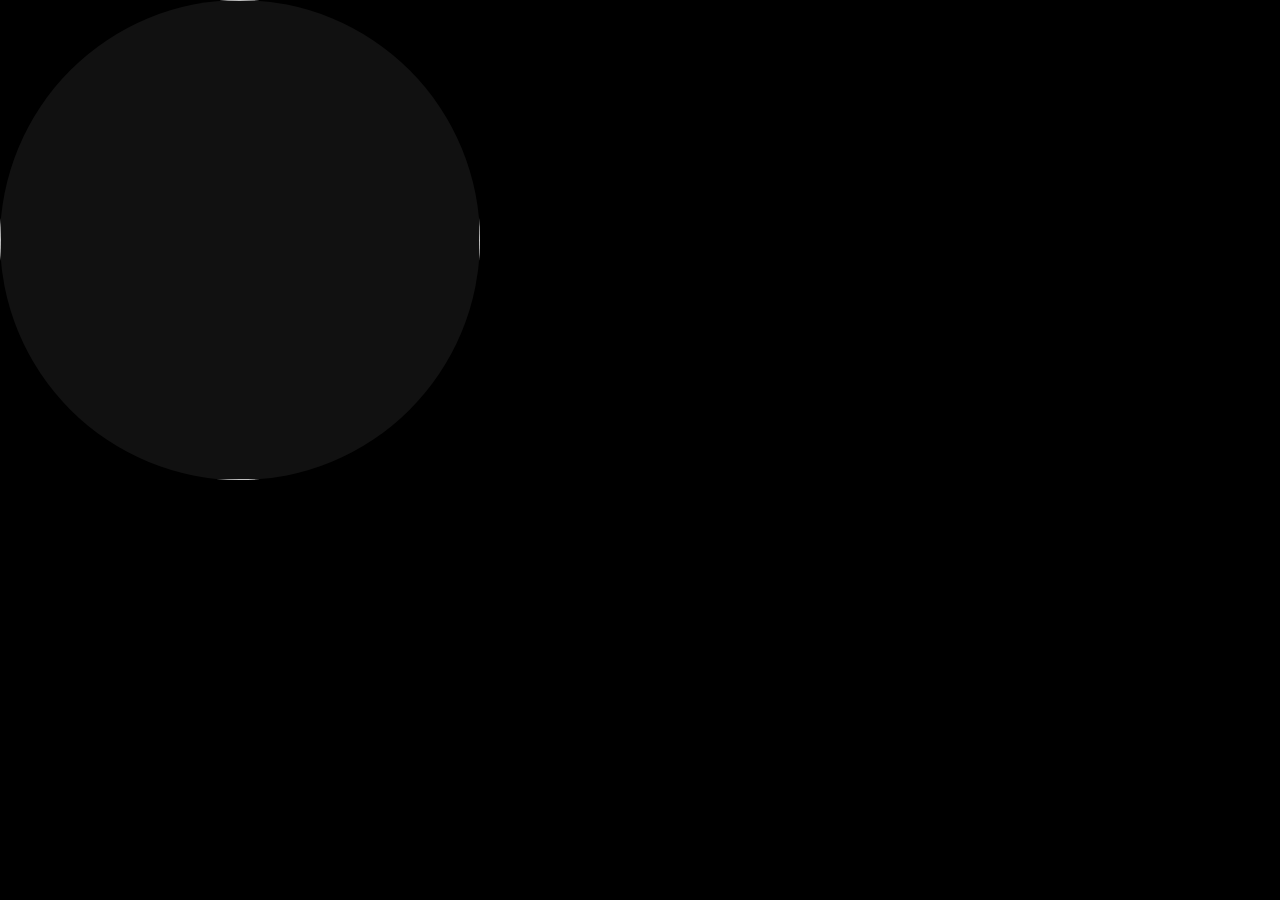
==== eye-app/index.html @ 6e8fed1d "feat: add Eye App with image display and WebSocket connection" ====
<!DOCTYPE html>
<html lang="zh">
<head>
  <meta charset="UTF-8">
  <meta name="viewport" content="width=480, initial-scale=1.0, user-scalable=no">
  <title>Alive Blob Eye</title>
  <link rel="stylesheet" href="style.css">
</head>
<body>
  <div id="screen">
    <img id="layer-a" class="emotion-img active" src="" alt="">
    <img id="layer-b" class="emotion-img" src="" alt="">
    <div id="status-dot"></div>
  </div>
  <script src="ws.js"></script>
  <script src="player.js"></script>
</body>
</html>
---- eye-app/style.css ----
* { margin: 0; padding: 0; box-sizing: border-box; }

html, body {
  width: 480px;
  height: 480px;
  overflow: hidden;
  background: #000;
}

#screen {
  position: relative;
  width: 480px;
  height: 480px;
  border-radius: 50%;
  overflow: hidden;
  background: #111;
}

.emotion-img {
  position: absolute;
  top: 0; left: 0;
  width: 100%;
  height: 100%;
  object-fit: cover;
  opacity: 0;
  transition: opacity 0.8s ease-in-out;
}

.emotion-img.active {
  opacity: 1;
}

#status-dot {
  position: absolute;
  bottom: 20px;
  right: 20px;
  width: 10px;
  height: 10px;
  border-radius: 50%;
  background: #f00;
}

#status-dot.connected {
  background: #0f0;
}

#screen.emotion-happy { background: #FFF8E1; }
#screen.emotion-excited { background: #FFEBEE; }
#screen.emotion-curious { background: #E8EAF6; }
#screen.emotion-sleepy { background: #ECEFF1; }
#screen.emotion-shy { background: #FCE4EC; }
#screen.emotion-grumpy { background: #263238; }
#screen.emotion-calm { background: #E3F2FD; }
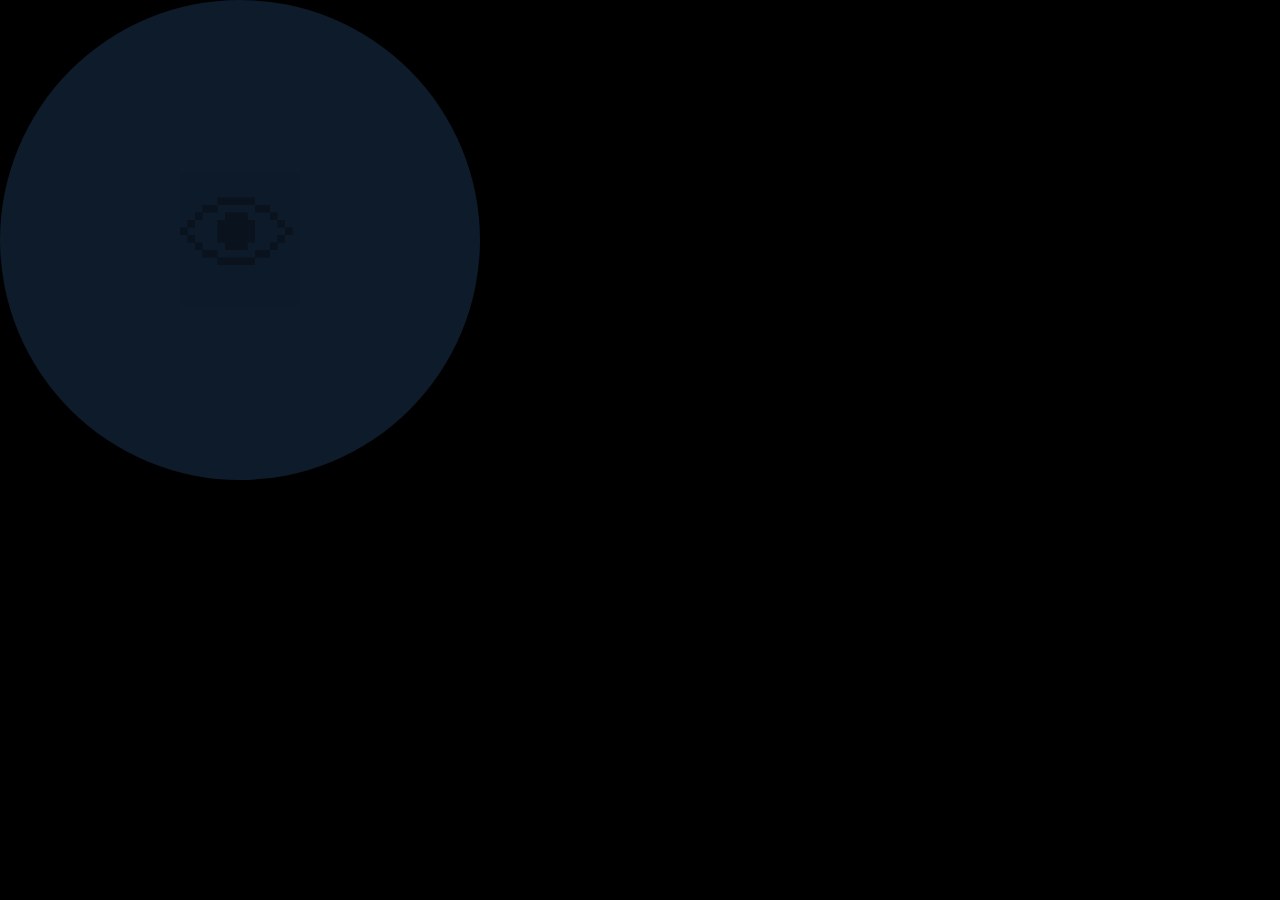
==== commit 0ae01140: "feat: replace static AIGC images with CSS emotion effects + canvas particle animations Eye App now u" ====
--- a/eye-app/index.html
+++ b/eye-app/index.html
@@ -8,11 +8,15 @@
 </head>
 <body>
   <div id="screen">
-    <img id="layer-a" class="emotion-img active" src="" alt="">
-    <img id="layer-b" class="emotion-img" src="" alt="">
+    <!-- Layer 1: 用户照片 -->
+    <img id="face" class="face-img" src="" alt="">
+    <!-- Layer 2: CSS 情绪滤镜（应用在 face 上）-->
+    <!-- Layer 3: Canvas 粒子动画 -->
+    <canvas id="particles" width="480" height="480"></canvas>
     <div id="status-dot"></div>
   </div>
   <script src="ws.js"></script>
+  <script src="particles.js"></script>
   <script src="player.js"></script>
 </body>
 </html>
--- a/eye-app/style.css
+++ b/eye-app/style.css
@@ -16,38 +16,143 @@
   background: #111;
 }
 
-.emotion-img {
+/* ─── 用户照片基础层 ─── */
+.face-img {
   position: absolute;
   top: 0; left: 0;
   width: 100%;
   height: 100%;
   object-fit: cover;
-  opacity: 0;
-  transition: opacity 0.8s ease-in-out;
+  transition: filter 0.6s ease, transform 0.6s ease;
 }
 
-.emotion-img.active {
-  opacity: 1;
+/* ─── Canvas 粒子层 ─── */
+#particles {
+  position: absolute;
+  top: 0; left: 0;
+  width: 100%;
+  height: 100%;
+  pointer-events: none;
+  z-index: 10;
 }
 
 #status-dot {
   position: absolute;
   bottom: 20px;
   right: 20px;
-  width: 10px;
-  height: 10px;
+  width: 8px;
+  height: 8px;
   border-radius: 50%;
   background: #f00;
+  z-index: 20;
 }
 
-#status-dot.connected {
-  background: #0f0;
+#status-dot.connected { background: #0f0; }
+
+/* ━━━━━━━━━━━━━━━━━━━━━━━━━━━━━━━━
+   情绪 CSS 特效
+   ━━━━━━━━━━━━━━━━━━━━━━━━━━━━━━━━ */
+
+/* Calm — 蓝色柔光, 缓慢呼吸 */
+#screen.emotion-calm { background: #0d1b2a; }
+#screen.emotion-calm .face-img {
+  filter: brightness(0.9) saturate(0.8) sepia(0.1) hue-rotate(200deg);
+  animation: breathe 4s ease-in-out infinite;
 }
 
-#screen.emotion-happy { background: #FFF8E1; }
-#screen.emotion-excited { background: #FFEBEE; }
-#screen.emotion-curious { background: #E8EAF6; }
-#screen.emotion-sleepy { background: #ECEFF1; }
-#screen.emotion-shy { background: #FCE4EC; }
-#screen.emotion-grumpy { background: #263238; }
-#screen.emotion-calm { background: #E3F2FD; }
+@keyframes breathe {
+  0%, 100% { transform: scale(1); }
+  50% { transform: scale(1.03); }
+}
+
+/* Happy — 明亮温暖, 轻微弹跳 */
+#screen.emotion-happy { background: #2a1f00; }
+#screen.emotion-happy .face-img {
+  filter: brightness(1.2) saturate(1.3) sepia(0.15);
+  animation: bounce 0.6s ease-in-out infinite;
+}
+
+@keyframes bounce {
+  0%, 100% { transform: translateY(0) scale(1); }
+  50% { transform: translateY(-8px) scale(1.02); }
+}
+
+/* Excited — 高饱和, 快速抖动 */
+#screen.emotion-excited { background: #2a0a0a; }
+#screen.emotion-excited .face-img {
+  filter: brightness(1.3) saturate(1.8) contrast(1.2);
+  animation: shake 0.15s ease-in-out infinite;
+}
+
+@keyframes shake {
+  0%, 100% { transform: translateX(0) rotate(0deg); }
+  25% { transform: translateX(-4px) rotate(-2deg); }
+  75% { transform: translateX(4px) rotate(2deg); }
+}
+
+/* Curious — 左右倾斜摇摆 */
+#screen.emotion-curious { background: #1a1a2e; }
+#screen.emotion-curious .face-img {
+  filter: brightness(1.05) saturate(1.1) hue-rotate(30deg);
+  animation: tilt 2s ease-in-out infinite;
+}
+
+@keyframes tilt {
+  0%, 100% { transform: rotate(0deg) translateX(0); }
+  25% { transform: rotate(8deg) translateX(10px); }
+  75% { transform: rotate(-8deg) translateX(-10px); }
+}
+
+/* Sleepy — 模糊暗淡, 缓慢下沉 */
+#screen.emotion-sleepy { background: #0a0a14; }
+#screen.emotion-sleepy .face-img {
+  filter: brightness(0.6) saturate(0.4) blur(1.5px);
+  animation: drowsy 3s ease-in-out infinite;
+}
+
+@keyframes drowsy {
+  0%, 100% { transform: translateY(0) rotate(0deg); }
+  30% { transform: translateY(5px) rotate(-3deg); }
+  70% { transform: translateY(12px) rotate(-6deg); }
+}
+
+/* Shy — 粉色色调, 缩小微颤 */
+#screen.emotion-shy { background: #2a1020; }
+#screen.emotion-shy .face-img {
+  filter: brightness(0.95) saturate(1.2) sepia(0.2) hue-rotate(330deg);
+  animation: shy-tremble 0.8s ease-in-out infinite;
+}
+
+@keyframes shy-tremble {
+  0%, 100% { transform: scale(0.92) translateY(5px); }
+  50% { transform: scale(0.93) translateY(3px); }
+}
+
+/* Grumpy — 红色色调, 猛烈摇晃 */
+#screen.emotion-grumpy { background: #1a0505; }
+#screen.emotion-grumpy .face-img {
+  filter: brightness(0.8) saturate(1.5) sepia(0.3) hue-rotate(350deg) contrast(1.3);
+  animation: rage-shake 0.1s ease-in-out infinite;
+}
+
+@keyframes rage-shake {
+  0% { transform: translateX(0) translateY(0) rotate(0deg); }
+  25% { transform: translateX(-6px) translateY(-2px) rotate(-3deg); }
+  50% { transform: translateX(4px) translateY(2px) rotate(2deg); }
+  75% { transform: translateX(-3px) translateY(-1px) rotate(-1deg); }
+  100% { transform: translateX(6px) translateY(1px) rotate(3deg); }
+}
+
+/* ─── 无照片时的占位 ─── */
+.face-img[src=""] {
+  display: none;
+}
+
+#screen:not(:has(.face-img[src]:not([src=""])))::after {
+  content: "👁";
+  position: absolute;
+  top: 50%; left: 50%;
+  transform: translate(-50%, -50%);
+  font-size: 120px;
+  opacity: 0.3;
+}
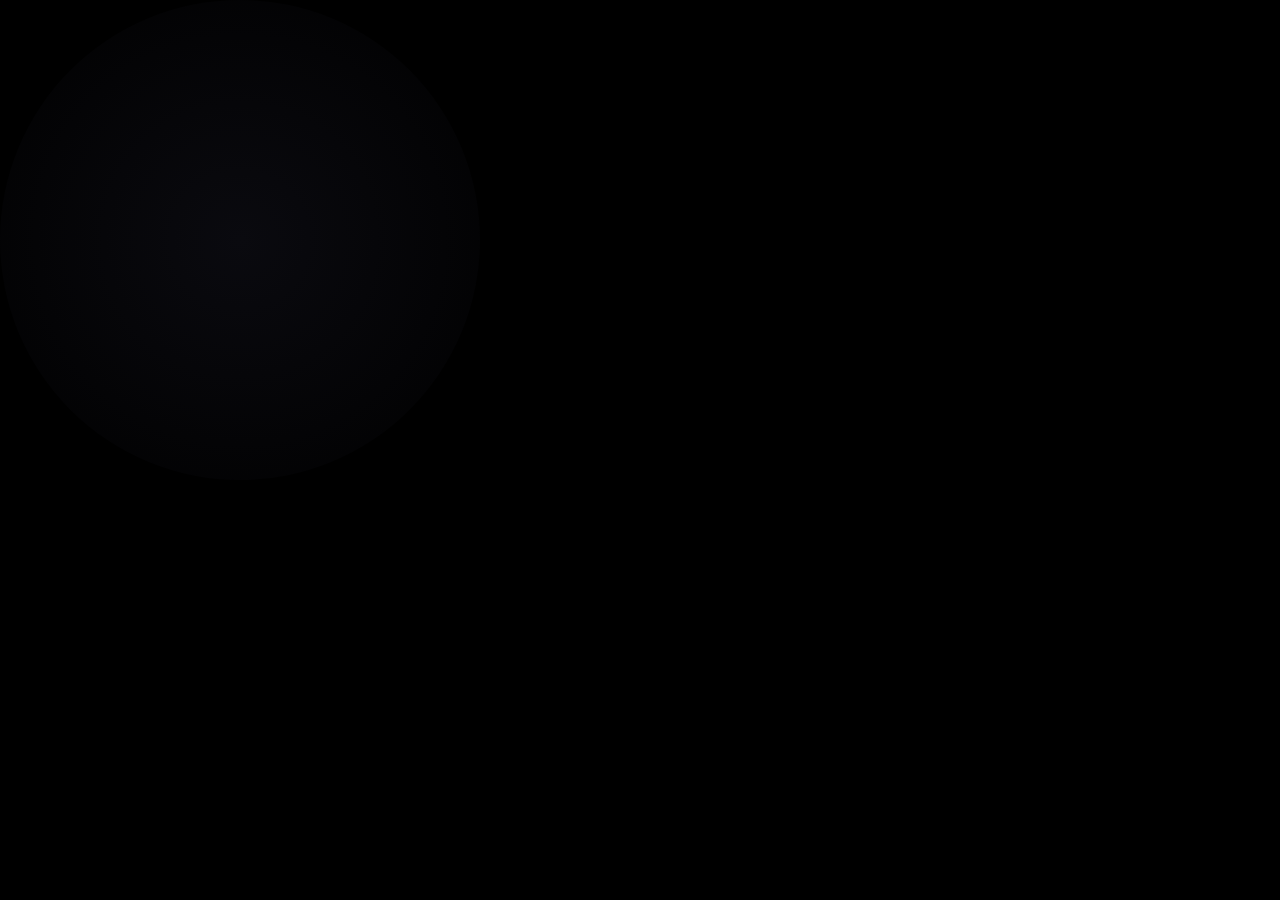
==== commit 7f8a201e: "feat: integrate Cube 3D IP, multi-character system, camera face detection - Import original Cube 3D " ====
--- a/eye-app/index.html
+++ b/eye-app/index.html
@@ -5,17 +5,20 @@
   <meta name="viewport" content="width=480, initial-scale=1.0, user-scalable=no">
   <title>Alive Blob Eye</title>
   <link rel="stylesheet" href="style.css">
+  <script src="https://cdnjs.cloudflare.com/ajax/libs/three.js/r128/three.min.js"></script>
 </head>
 <body>
   <div id="screen">
-    <!-- Layer 1: 用户照片 -->
+    <!-- 3D Cube layer -->
+    <div id="container"></div>
+    <!-- Image character layer -->
     <img id="face" class="face-img" src="" alt="">
-    <!-- Layer 2: CSS 情绪滤镜（应用在 face 上）-->
-    <!-- Layer 3: Canvas 粒子动画 -->
+    <!-- Emoji particle canvas -->
     <canvas id="particles" width="480" height="480"></canvas>
     <div id="status-dot"></div>
   </div>
   <script src="ws.js"></script>
+  <script src="cube.js"></script>
   <script src="particles.js"></script>
   <script src="player.js"></script>
 </body>
--- a/eye-app/style.css
+++ b/eye-app/style.css
@@ -13,146 +13,129 @@
   height: 480px;
   border-radius: 50%;
   overflow: hidden;
-  background: #111;
+  background: radial-gradient(circle at center, #0a0a0f 0%, #000000 100%);
 }
 
-/* ─── 用户照片基础层 ─── */
+/* ─── 3D Cube layer ─── */
+#container {
+  position: absolute;
+  inset: 0;
+  width: 100%;
+  height: 100%;
+}
+
+/* ─── Image character layer ─── */
 .face-img {
   position: absolute;
   top: 0; left: 0;
-  width: 100%;
-  height: 100%;
+  width: 100%; height: 100%;
   object-fit: cover;
-  transition: filter 0.6s ease, transform 0.6s ease;
+  display: none;
+  transition: filter 0.8s ease, transform 0.8s ease;
 }
+.face-img.active { display: block; }
 
-/* ─── Canvas 粒子层 ─── */
+/* ─── Particle canvas ─── */
 #particles {
   position: absolute;
   top: 0; left: 0;
-  width: 100%;
-  height: 100%;
+  width: 100%; height: 100%;
   pointer-events: none;
   z-index: 10;
 }
 
 #status-dot {
   position: absolute;
-  bottom: 20px;
-  right: 20px;
-  width: 8px;
-  height: 8px;
+  bottom: 20px; right: 20px;
+  width: 8px; height: 8px;
   border-radius: 50%;
   background: #f00;
   z-index: 20;
 }
-
 #status-dot.connected { background: #0f0; }
 
 /* ━━━━━━━━━━━━━━━━━━━━━━━━━━━━━━━━
-   情绪 CSS 特效
+   Image character — emotion effects
    ━━━━━━━━━━━━━━━━━━━━━━━━━━━━━━━━ */
 
-/* Calm — 蓝色柔光, 缓慢呼吸 */
-#screen.emotion-calm { background: #0d1b2a; }
-#screen.emotion-calm .face-img {
-  filter: brightness(0.9) saturate(0.8) sepia(0.1) hue-rotate(200deg);
-  animation: breathe 4s ease-in-out infinite;
+/* Calm — cool tint, slow breathing */
+#screen.emo-calm .face-img {
+  filter: brightness(0.95) saturate(0.85) hue-rotate(15deg);
+  animation: calm-breathe 4s ease-in-out infinite;
+}
+@keyframes calm-breathe {
+  0%, 100% { transform: scale(1); }
+  50%      { transform: scale(1.03); }
 }
 
-@keyframes breathe {
-  0%, 100% { transform: scale(1); }
-  50% { transform: scale(1.03); }
+/* Happy — warm glow, gentle bounce */
+#screen.emo-happy .face-img {
+  filter: brightness(1.2) saturate(1.4) sepia(0.15) hue-rotate(-10deg);
+  animation: happy-bounce 0.7s ease-in-out infinite;
+}
+@keyframes happy-bounce {
+  0%, 100% { transform: translateY(0) scale(1) rotate(0deg); }
+  50%      { transform: translateY(-10px) scale(1.04) rotate(1deg); }
 }
 
-/* Happy — 明亮温暖, 轻微弹跳 */
-#screen.emotion-happy { background: #2a1f00; }
-#screen.emotion-happy .face-img {
-  filter: brightness(1.2) saturate(1.3) sepia(0.15);
-  animation: bounce 0.6s ease-in-out infinite;
+/* Excited — high contrast, fast shake + warp */
+#screen.emo-excited .face-img {
+  filter: brightness(1.35) saturate(1.9) contrast(1.2) hue-rotate(-20deg);
+  animation: excited-shake 0.12s ease-in-out infinite;
+}
+@keyframes excited-shake {
+  0%   { transform: translate(0, 0) rotate(0deg) scale(1.02); }
+  25%  { transform: translate(-5px, -3px) rotate(-3deg) scale(1.05); }
+  50%  { transform: translate(4px, 2px) rotate(2deg) scale(1.03); }
+  75%  { transform: translate(-3px, 4px) rotate(-1deg) scale(1.06); }
+  100% { transform: translate(5px, -2px) rotate(3deg) scale(1.02); }
 }
 
-@keyframes bounce {
-  0%, 100% { transform: translateY(0) scale(1); }
-  50% { transform: translateY(-8px) scale(1.02); }
+/* Curious — gentle tilt sway, slight zoom */
+#screen.emo-curious .face-img {
+  filter: brightness(1.05) saturate(1.15) hue-rotate(25deg);
+  animation: curious-tilt 2.5s ease-in-out infinite;
+}
+@keyframes curious-tilt {
+  0%, 100% { transform: rotate(0deg) scale(1.02) translateX(0); }
+  25%      { transform: rotate(6deg) scale(1.06) translateX(12px); }
+  75%      { transform: rotate(-6deg) scale(1.06) translateX(-12px); }
 }
 
-/* Excited — 高饱和, 快速抖动 */
-#screen.emotion-excited { background: #2a0a0a; }
-#screen.emotion-excited .face-img {
-  filter: brightness(1.3) saturate(1.8) contrast(1.2);
-  animation: shake 0.15s ease-in-out infinite;
+/* Sleepy — dim blur, slow droop */
+#screen.emo-sleepy .face-img {
+  filter: brightness(0.55) saturate(0.35) blur(2px) hue-rotate(200deg);
+  animation: sleepy-droop 3.5s ease-in-out infinite;
+}
+@keyframes sleepy-droop {
+  0%, 100% { transform: translateY(0) rotate(0deg) scale(1); }
+  40%      { transform: translateY(8px) rotate(-4deg) scale(0.98); }
+  80%      { transform: translateY(15px) rotate(-7deg) scale(0.96); }
 }
 
-@keyframes shake {
-  0%, 100% { transform: translateX(0) rotate(0deg); }
-  25% { transform: translateX(-4px) rotate(-2deg); }
-  75% { transform: translateX(4px) rotate(2deg); }
+/* Shy — pink tint, shrink tremble */
+#screen.emo-shy .face-img {
+  filter: brightness(0.9) saturate(1.3) sepia(0.25) hue-rotate(320deg);
+  animation: shy-tremble 0.6s ease-in-out infinite;
+}
+@keyframes shy-tremble {
+  0%, 100% { transform: scale(0.90) translateY(8px) rotate(0deg); }
+  25%      { transform: scale(0.91) translateY(6px) rotate(0.5deg); }
+  75%      { transform: scale(0.89) translateY(9px) rotate(-0.5deg); }
 }
 
-/* Curious — 左右倾斜摇摆 */
-#screen.emotion-curious { background: #1a1a2e; }
-#screen.emotion-curious .face-img {
-  filter: brightness(1.05) saturate(1.1) hue-rotate(30deg);
-  animation: tilt 2s ease-in-out infinite;
+/* Grumpy — red rage, violent shake */
+#screen.emo-grumpy .face-img {
+  filter: brightness(0.75) saturate(1.6) sepia(0.3) hue-rotate(345deg) contrast(1.35);
+  animation: grumpy-rage 0.08s ease-in-out infinite;
+}
+@keyframes grumpy-rage {
+  0%   { transform: translate(0, 0) rotate(0deg) scale(1.01); }
+  25%  { transform: translate(-7px, -3px) rotate(-4deg) scale(1.03); }
+  50%  { transform: translate(5px, 4px) rotate(3deg) scale(1.01); }
+  75%  { transform: translate(-4px, -2px) rotate(-2deg) scale(1.04); }
+  100% { transform: translate(7px, 2px) rotate(4deg) scale(1.02); }
 }
 
-@keyframes tilt {
-  0%, 100% { transform: rotate(0deg) translateX(0); }
-  25% { transform: rotate(8deg) translateX(10px); }
-  75% { transform: rotate(-8deg) translateX(-10px); }
-}
-
-/* Sleepy — 模糊暗淡, 缓慢下沉 */
-#screen.emotion-sleepy { background: #0a0a14; }
-#screen.emotion-sleepy .face-img {
-  filter: brightness(0.6) saturate(0.4) blur(1.5px);
-  animation: drowsy 3s ease-in-out infinite;
-}
-
-@keyframes drowsy {
-  0%, 100% { transform: translateY(0) rotate(0deg); }
-  30% { transform: translateY(5px) rotate(-3deg); }
-  70% { transform: translateY(12px) rotate(-6deg); }
-}
-
-/* Shy — 粉色色调, 缩小微颤 */
-#screen.emotion-shy { background: #2a1020; }
-#screen.emotion-shy .face-img {
-  filter: brightness(0.95) saturate(1.2) sepia(0.2) hue-rotate(330deg);
-  animation: shy-tremble 0.8s ease-in-out infinite;
-}
-
-@keyframes shy-tremble {
-  0%, 100% { transform: scale(0.92) translateY(5px); }
-  50% { transform: scale(0.93) translateY(3px); }
-}
-
-/* Grumpy — 红色色调, 猛烈摇晃 */
-#screen.emotion-grumpy { background: #1a0505; }
-#screen.emotion-grumpy .face-img {
-  filter: brightness(0.8) saturate(1.5) sepia(0.3) hue-rotate(350deg) contrast(1.3);
-  animation: rage-shake 0.1s ease-in-out infinite;
-}
-
-@keyframes rage-shake {
-  0% { transform: translateX(0) translateY(0) rotate(0deg); }
-  25% { transform: translateX(-6px) translateY(-2px) rotate(-3deg); }
-  50% { transform: translateX(4px) translateY(2px) rotate(2deg); }
-  75% { transform: translateX(-3px) translateY(-1px) rotate(-1deg); }
-  100% { transform: translateX(6px) translateY(1px) rotate(3deg); }
-}
-
-/* ─── 无照片时的占位 ─── */
-.face-img[src=""] {
-  display: none;
-}
-
-#screen:not(:has(.face-img[src]:not([src=""])))::after {
-  content: "👁";
-  position: absolute;
-  top: 50%; left: 50%;
-  transform: translate(-50%, -50%);
-  font-size: 120px;
-  opacity: 0.3;
-}
+/* Hide face placeholder when no src */
+.face-img[src=""] { display: none !important; }
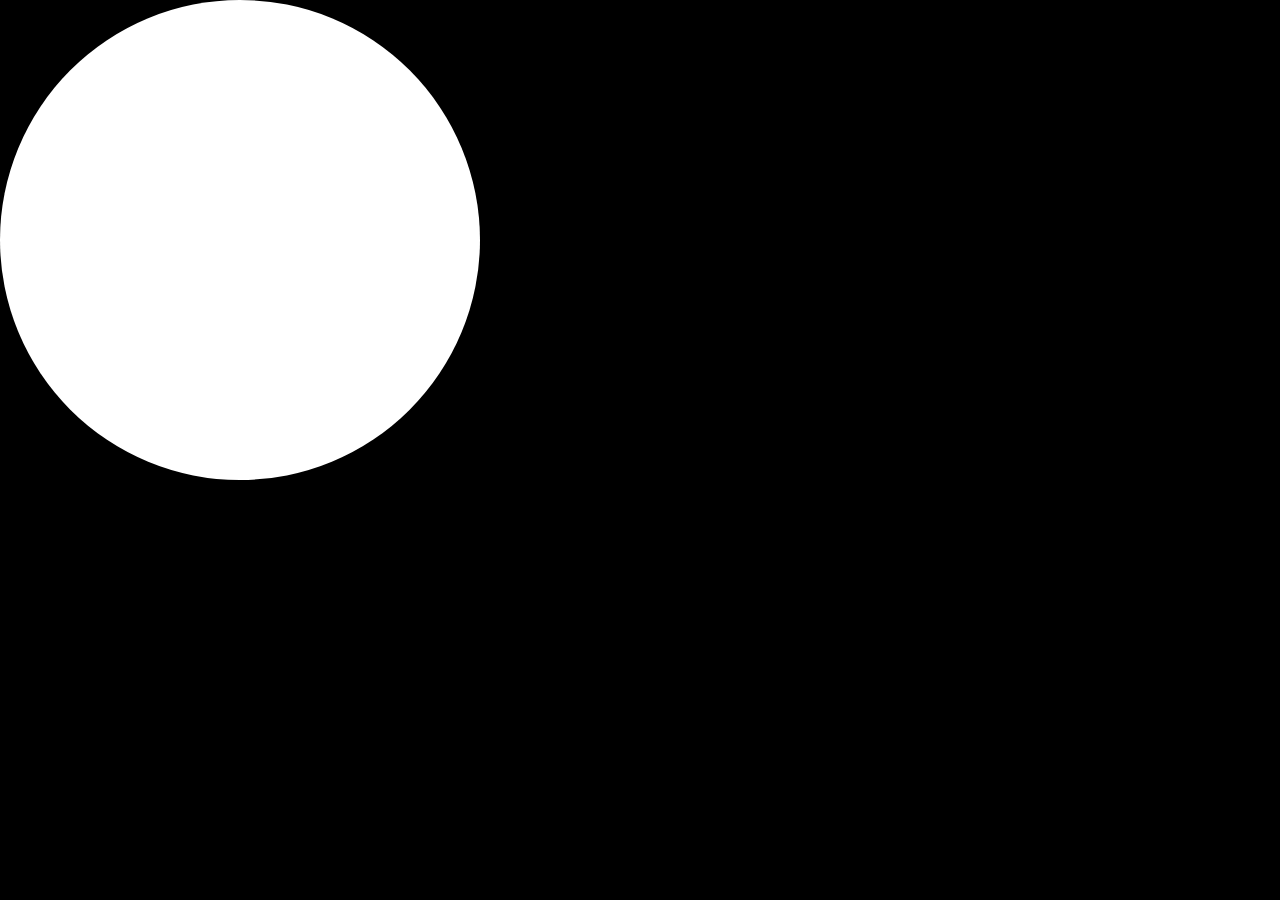
==== commit 2a40f2a8: "fix: cache-bust all eye-app assets v8 Co-Authored-By: Claude Opus 4.6 (1M context) <noreply@anthropi" ====
--- a/eye-app/index.html
+++ b/eye-app/index.html
@@ -4,7 +4,7 @@
   <meta charset="UTF-8">
   <meta name="viewport" content="width=480, initial-scale=1.0, user-scalable=no">
   <title>Alive Blob Eye</title>
-  <link rel="stylesheet" href="style.css">
+  <link rel="stylesheet" href="style.css?v=8">
   <script src="https://cdnjs.cloudflare.com/ajax/libs/three.js/r128/three.min.js"></script>
 </head>
 <body>
@@ -18,8 +18,8 @@
     <div id="status-dot"></div>
   </div>
   <script src="ws.js"></script>
-  <script src="cube.js"></script>
+  <script src="cube.js?v=8"></script>
   <script src="particles.js"></script>
-  <script src="player.js"></script>
+  <script src="player.js?v=8"></script>
 </body>
 </html>
--- a/eye-app/style.css
+++ b/eye-app/style.css
@@ -13,7 +13,7 @@
   height: 480px;
   border-radius: 50%;
   overflow: hidden;
-  background: radial-gradient(circle at center, #0a0a0f 0%, #000000 100%);
+  background: #ffffff;
 }
 
 /* ─── 3D Cube layer ─── */
@@ -31,7 +31,7 @@
   width: 100%; height: 100%;
   object-fit: cover;
   display: none;
-  transition: filter 0.8s ease, transform 0.8s ease;
+  transition: transform 0.8s ease;
 }
 .face-img.active { display: block; }
 
@@ -56,85 +56,35 @@
 
 /* ━━━━━━━━━━━━━━━━━━━━━━━━━━━━━━━━
    Image character — emotion effects
+   即梦已生成完美配色，不叠滤镜，只做微妙动画
    ━━━━━━━━━━━━━━━━━━━━━━━━━━━━━━━━ */
 
-/* Calm — cool tint, slow breathing */
-#screen.emo-calm .face-img {
-  filter: brightness(0.95) saturate(0.85) hue-rotate(15deg);
-  animation: calm-breathe 4s ease-in-out infinite;
+/* Sleepy — gentle slow breathing, stays centered */
+#screen.emo-sleepy .face-img {
+  animation: sleepy-breathe 4s ease-in-out infinite;
 }
-@keyframes calm-breathe {
+@keyframes sleepy-breathe {
+  0%, 100% { transform: scale(1); }
+  50%      { transform: scale(0.97); }
+}
+
+/* Comfortable — warm soft pulse, stays centered */
+#screen.emo-comfortable .face-img {
+  animation: comfortable-pulse 2.5s ease-in-out infinite;
+}
+@keyframes comfortable-pulse {
   0%, 100% { transform: scale(1); }
   50%      { transform: scale(1.03); }
 }
 
-/* Happy — warm glow, gentle bounce */
-#screen.emo-happy .face-img {
-  filter: brightness(1.2) saturate(1.4) sepia(0.15) hue-rotate(-10deg);
-  animation: happy-bounce 0.7s ease-in-out infinite;
+/* Crying — subtle shake, stays centered */
+#screen.emo-crying .face-img {
+  animation: crying-shake 0.3s ease-in-out infinite;
 }
-@keyframes happy-bounce {
-  0%, 100% { transform: translateY(0) scale(1) rotate(0deg); }
-  50%      { transform: translateY(-10px) scale(1.04) rotate(1deg); }
-}
-
-/* Excited — high contrast, fast shake + warp */
-#screen.emo-excited .face-img {
-  filter: brightness(1.35) saturate(1.9) contrast(1.2) hue-rotate(-20deg);
-  animation: excited-shake 0.12s ease-in-out infinite;
-}
-@keyframes excited-shake {
-  0%   { transform: translate(0, 0) rotate(0deg) scale(1.02); }
-  25%  { transform: translate(-5px, -3px) rotate(-3deg) scale(1.05); }
-  50%  { transform: translate(4px, 2px) rotate(2deg) scale(1.03); }
-  75%  { transform: translate(-3px, 4px) rotate(-1deg) scale(1.06); }
-  100% { transform: translate(5px, -2px) rotate(3deg) scale(1.02); }
-}
-
-/* Curious — gentle tilt sway, slight zoom */
-#screen.emo-curious .face-img {
-  filter: brightness(1.05) saturate(1.15) hue-rotate(25deg);
-  animation: curious-tilt 2.5s ease-in-out infinite;
-}
-@keyframes curious-tilt {
-  0%, 100% { transform: rotate(0deg) scale(1.02) translateX(0); }
-  25%      { transform: rotate(6deg) scale(1.06) translateX(12px); }
-  75%      { transform: rotate(-6deg) scale(1.06) translateX(-12px); }
-}
-
-/* Sleepy — dim blur, slow droop */
-#screen.emo-sleepy .face-img {
-  filter: brightness(0.55) saturate(0.35) blur(2px) hue-rotate(200deg);
-  animation: sleepy-droop 3.5s ease-in-out infinite;
-}
-@keyframes sleepy-droop {
-  0%, 100% { transform: translateY(0) rotate(0deg) scale(1); }
-  40%      { transform: translateY(8px) rotate(-4deg) scale(0.98); }
-  80%      { transform: translateY(15px) rotate(-7deg) scale(0.96); }
-}
-
-/* Shy — pink tint, shrink tremble */
-#screen.emo-shy .face-img {
-  filter: brightness(0.9) saturate(1.3) sepia(0.25) hue-rotate(320deg);
-  animation: shy-tremble 0.6s ease-in-out infinite;
-}
-@keyframes shy-tremble {
-  0%, 100% { transform: scale(0.90) translateY(8px) rotate(0deg); }
-  25%      { transform: scale(0.91) translateY(6px) rotate(0.5deg); }
-  75%      { transform: scale(0.89) translateY(9px) rotate(-0.5deg); }
-}
-
-/* Grumpy — red rage, violent shake */
-#screen.emo-grumpy .face-img {
-  filter: brightness(0.75) saturate(1.6) sepia(0.3) hue-rotate(345deg) contrast(1.35);
-  animation: grumpy-rage 0.08s ease-in-out infinite;
-}
-@keyframes grumpy-rage {
-  0%   { transform: translate(0, 0) rotate(0deg) scale(1.01); }
-  25%  { transform: translate(-7px, -3px) rotate(-4deg) scale(1.03); }
-  50%  { transform: translate(5px, 4px) rotate(3deg) scale(1.01); }
-  75%  { transform: translate(-4px, -2px) rotate(-2deg) scale(1.04); }
-  100% { transform: translate(7px, 2px) rotate(4deg) scale(1.02); }
+@keyframes crying-shake {
+  0%, 100% { transform: translateX(0); }
+  25%      { transform: translateX(-2px); }
+  75%      { transform: translateX(2px); }
 }
 
 /* Hide face placeholder when no src */
